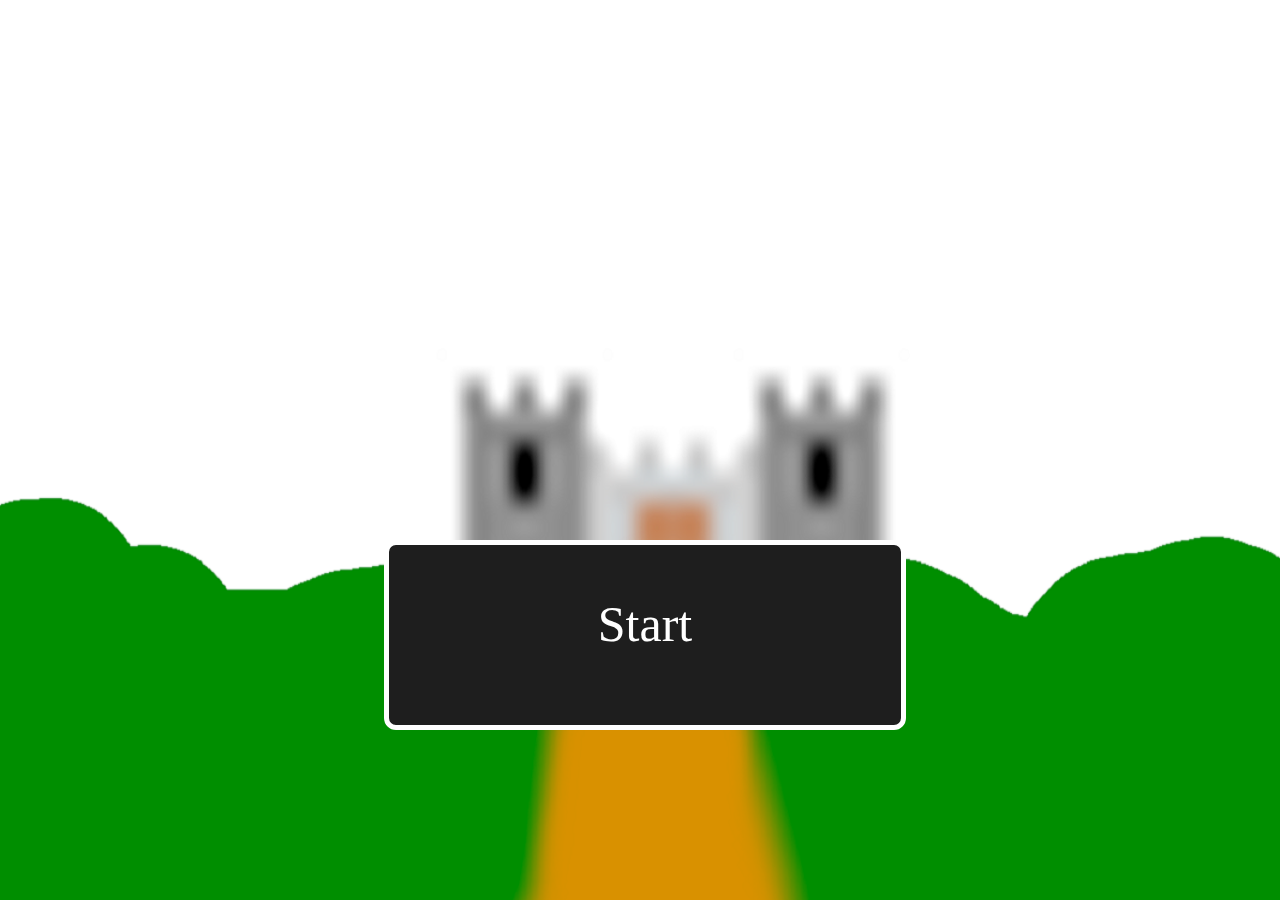
==== index.html @ 86429c88 "Add files via upload" ====
<!DOCTYPE html>
<html>
<head>
  <title> informatica ofzo </title>
  <link href="notes.css" type="text/css" rel="stylesheet">
  <script src="notes.js"></script>
  <script src="Notes2.js"></script>
</head>
<body onload="myfunctionload()">
  <div class="textbox" id="textbox" onclick="textbox()"><center><p style="font-size:50px"><font color="FFFFFF">Start</p></div>
  <div class="Notes" id="Notes" onclick="Notes()">
    <div class="ccode" id="ccode">
    <div class="block1" id="block1"></div>
    <div class="block2" id="block2"></div>
    <div class="block3" id="block3"></div>
    <div class="block4" id="block4"></div>
    <div class="block5" id="block5"></div>
    <div class="bbq" id="bbq" value="21568i235"></div>
    <div>
    <form id="form" onsubmit="return false;">
    <input style="font-size:30px" class="input" type="text"  id="userInput" />
    <input style="font-size:30px" class="enterinput" type="submit" onclick="othername();" />
    </form></div>
    <div >
    <form  id="form" onsubmit="return false;">
    <input style="font-size:30px" class="inpututy" type="text" id="nnn" value="12578215" />
    </form></div>
  </div>
  <audio id="muziek">
    <source src="muziek.mp3" type="audio/ogg">
    <source src="muziek.mp3" type="audio/mpeg">
  </audio>
</body>
---- notes.css ----
.textbox{
  height: 20%;
  width: 40%;
  position:absolute;
  top: 60%;
  left: 30%;
  background-color: rgba(030,030,030,1);
  border-radius: 12px;
  border: 5px solid #FFF;
  cursor: pointer;
  display:block;

}
.Notes{
  height: 100%;
  width: 100%;
  top: 0%;
  left: 0%;
  position:absolute;
  background-color: rgba(030,030,030,1);
  cursor: pointer;
  display: none;

}
.block1{
    height: 40%;
    width: 20%;
    position:absolute;
    top: 40%;
    left: 0%;
    background-color: rgba(255,0,0,1);
    border-radius: 12px;
    border: 5px solid #FFF;
    cursor: pointer;
}
.block2{
    height: 40%;
    width: 20%;
    position:absolute;
    top: 40%;
    left: 20%;
    background-color: rgba(255,0,0,1);
    border-radius: 12px;
    border: 5px solid #FFF;
    cursor: pointer;
}
.block3{
    height: 40%;
    width: 20%;
    position:absolute;
    top: 40%;
    left: 40%;
    background-color: rgba(255,0,0,1);
    border-radius: 12px;
    border: 5px solid #FFF;
    cursor: pointer;
}
.block4{
    height: 40%;
    width: 20%;
    position:absolute;
    top: 40%;
    left: 60%;
    background-color: rgba(255,0,0,1);
    border-radius: 12px;
    border: 5px solid #FFF;
    cursor: pointer;
}
.block5{
    height: 40%;
    width: 20%;
    position:absolute;
    top: 40%;
    left: 80%;
    background-color: rgba(255,0,0,1);
    border-radius: 12px;
    border: 5px solid #FFF;
    cursor: pointer;
}
.nfake{
  display: none;
}
.inpututy{
  position:absolute;
  top: -40%;
  left: -80%;
}
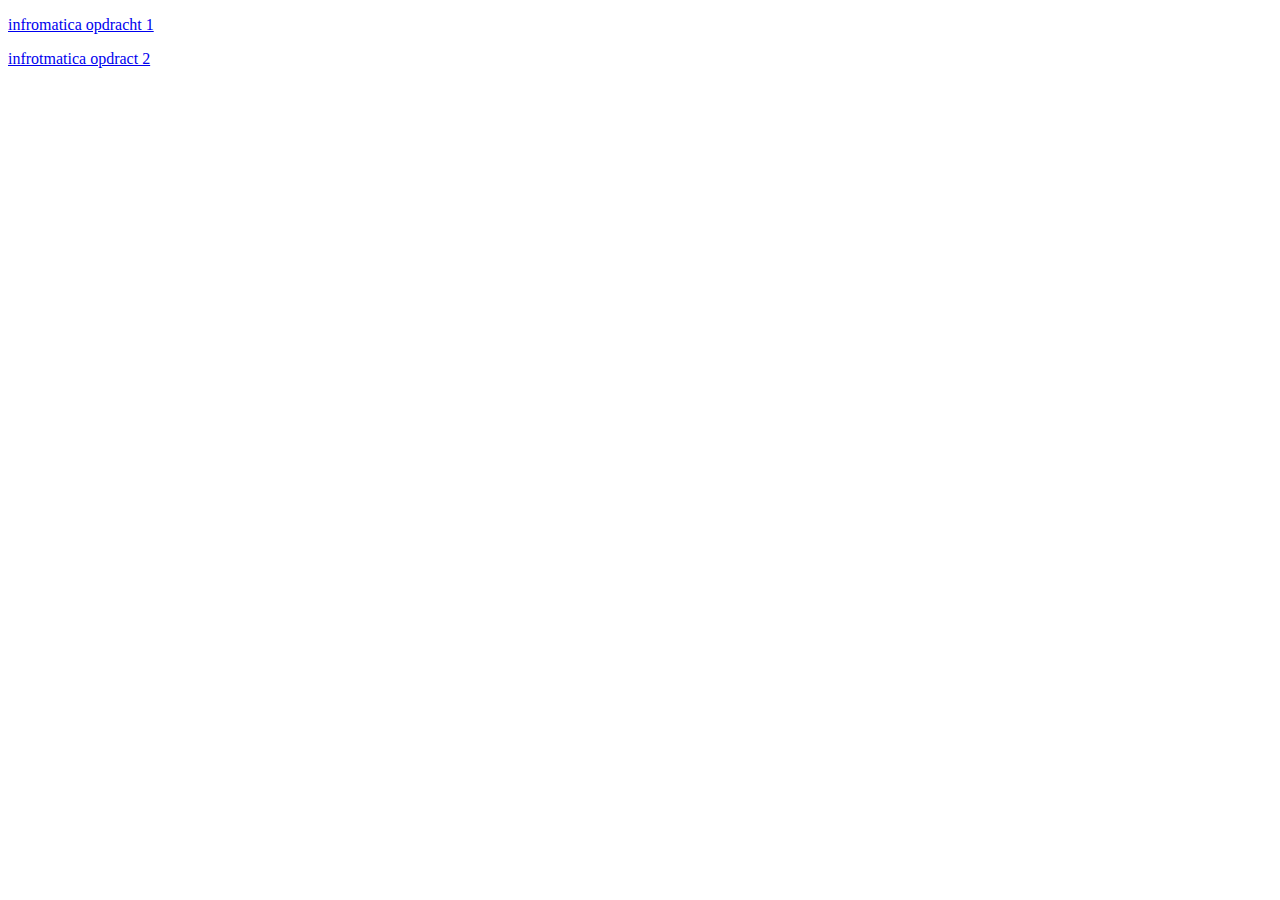
==== commit 28f6eb52: "Add files via upload" ====
--- a/index.html
+++ b/index.html
@@ -1,33 +1,21 @@
+
 <!DOCTYPE html>
-<html>
-<head>
-  <title> informatica ofzo </title>
-  <link href="notes.css" type="text/css" rel="stylesheet">
-  <script src="notes.js"></script>
-  <script src="Notes2.js"></script>
-</head>
-<body onload="myfunctionload()">
-  <div class="textbox" id="textbox" onclick="textbox()"><center><p style="font-size:50px"><font color="FFFFFF">Start</p></div>
-  <div class="Notes" id="Notes" onclick="Notes()">
-    <div class="ccode" id="ccode">
-    <div class="block1" id="block1"></div>
-    <div class="block2" id="block2"></div>
-    <div class="block3" id="block3"></div>
-    <div class="block4" id="block4"></div>
-    <div class="block5" id="block5"></div>
-    <div class="bbq" id="bbq" value="21568i235"></div>
-    <div>
-    <form id="form" onsubmit="return false;">
-    <input style="font-size:30px" class="input" type="text"  id="userInput" />
-    <input style="font-size:30px" class="enterinput" type="submit" onclick="othername();" />
-    </form></div>
-    <div >
-    <form  id="form" onsubmit="return false;">
-    <input style="font-size:30px" class="inpututy" type="text" id="nnn" value="12578215" />
-    </form></div>
-  </div>
-  <audio id="muziek">
-    <source src="muziek.mp3" type="audio/ogg">
-    <source src="muziek.mp3" type="audio/mpeg">
-  </audio>
-</body>
+<html lang="en" dir="ltr">
+  <head>
+    <meta charset="utf-8">
+    <title>infromatica</title>
+  </head>
+  <body>
+    <p>
+<a href="Regels.html">
+  infromatica opdracht 1
+</a>
+</p>
+    <p>
+<a href="eenpersoonsversie-van-het-spel.html">
+infrotmatica opdract 2
+</a>
+</p>
+
+  </body>
+</html>
